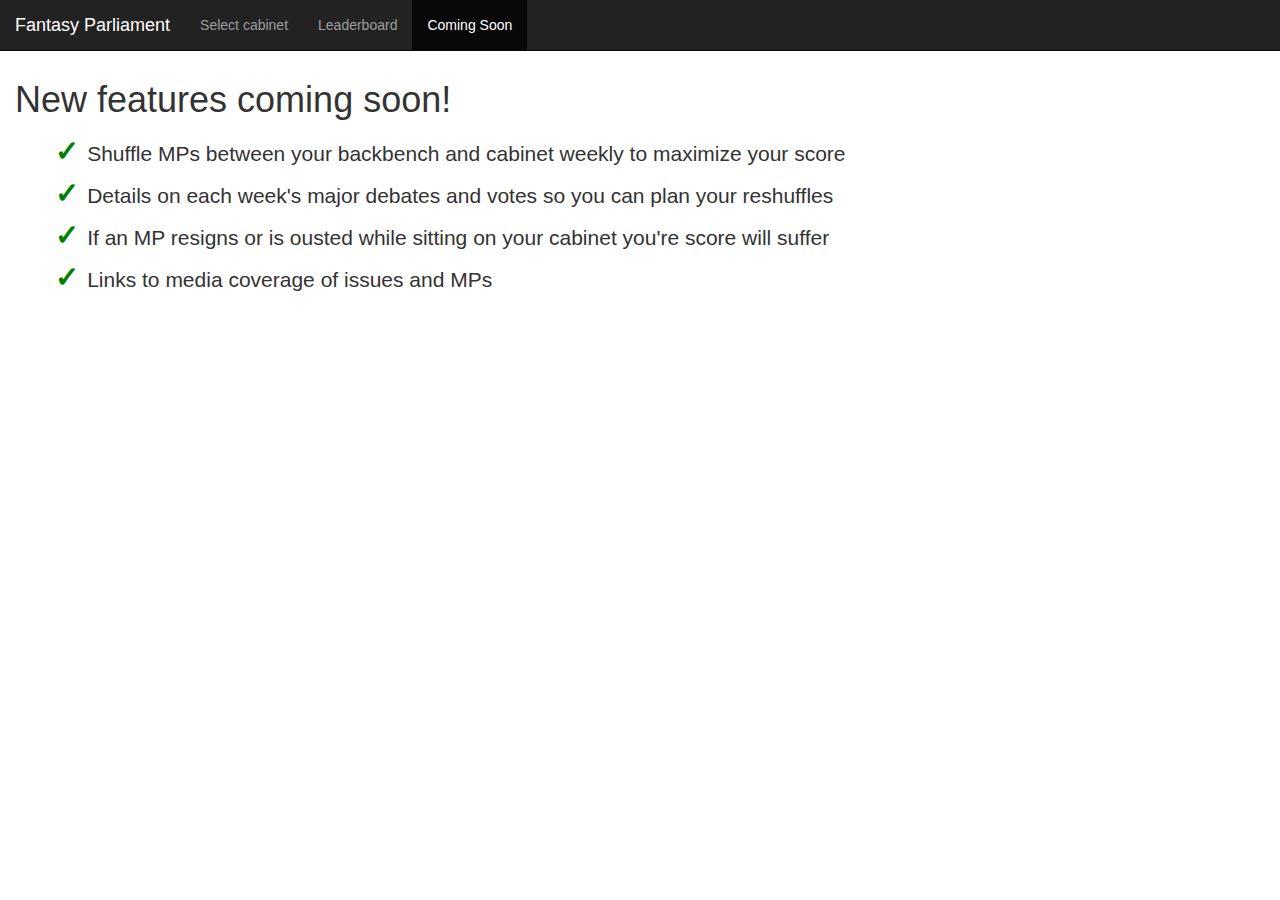
==== fantasy-parliament/static/comingsoon.html @ 06810fee "added upcoming features" ====
<!DOCTYPE html>
<html>
<head>
    <title>Fantasy Parliament</title>
    <link rel="stylesheet" type="text/css" href="//netdna.bootstrapcdn.com/bootstrap/3.0.2/css/bootstrap.min.css" />
    <link rel="stylesheet" type="text/css" href="style.css" />
</head>
<body>

    <div class="navbar navbar-inverse navbar-fixed-top" role="navigation">
      <div class="container">
        <div class="navbar-header">
          <button type="button" class="navbar-toggle" data-toggle="collapse" data-target=".navbar-collapse">
            <span class="sr-only">Toggle navigation</span>
            <span class="icon-bar"></span>
            <span class="icon-bar"></span>
            <span class="icon-bar"></span>
          </button>
          <a class="navbar-brand" href="#">Fantasy Parliament</a>
        </div>
        <div class="collapse navbar-collapse">
          <ul class="nav navbar-nav">
            <li><a href="/">Select cabinet</a></li>
            <li><a href="/leaderboard">Leaderboard</a></li>
            <li class="active"><a href="/static/comingsoon.html">Coming Soon</a></li>
          </ul>
        </div>
      </div>
    </div>

    <div class="container">
    	<h1>New features coming soon!</h1>
        <ul class="comingsoon">
        	<li>Shuffle MPs between your backbench and cabinet weekly to maximize your score</li>
        	<li>Details on each week's major debates and votes so you can plan your reshuffles</li>
        	<li>If an MP resigns or is ousted while sitting on your cabinet you're score will suffer</li>
        	<li>Links to media coverage of issues and MPs</li>
        </ul>
    </div><!-- /.container -->

    <script src="//ajax.googleapis.com/ajax/libs/jquery/1.10.2/jquery.min.js"></script>
    <script src="underscore.js"></script>
</body>
</html>
---- fantasy-parliament/static/style.css ----
body {
    padding-top: 60px;
    padding-bottom: 10px;
}

#loader {
    display: table;
    position: fixed;
    top: 0;
    left: 0;
    width: 100%;
    height: 100%;
    background-color: white;
    opacity: 0.9;
    z-index: 2000;
}

#loader > p {
    display: table-cell;
    vertical-align: middle;
    text-align: center;
}

.list-mps {
    height: 300px !important;
}

.controls {
    padding-top: 150px;
}

.controls > button {
    margin: 10px auto;
    display: block;
}

.save {
    padding-top: 10px;
    text-align: right;
}

#leaderboard .user:hover td {
	background-color: #D8EEFE;
	cursor: pointer;
}

#scoring dt {
	background-color: #cccccc;
}
#scoring dd {
        font-size: 25px;
	background-color: #eeeeee;
}
#scoring dd[data-type="speech"]:before {
        content: url('https://github.global.ssl.fastly.net/images/icons/emoji/speech_balloon.png');
}
#scoring dd[data-type="absence"]:before {
        content: url('https://github.global.ssl.fastly.net/images/icons/emoji/cry.png');
}
#scoring dd[data-type="vote"]:before {
        content: url('https://github.global.ssl.fastly.net/images/icons/emoji/+1.png');
}
#scoring .scoreName {
	padding-left: 15px;
	font-style: italic;
}
#scoring .scoreValue {
	float: right;
}

#budget {
	font-weight: bold;
	font-size: 130%;
}

.container {
	margin-left: 0;
}

ul.comingsoon {
	font-size: 150%;
	list-style-type: none;
}

ul.comingsoon li:before {
    content:"\2713\0020";
    font-size: 140%;
    font-weight: bold;
    color: green;
}
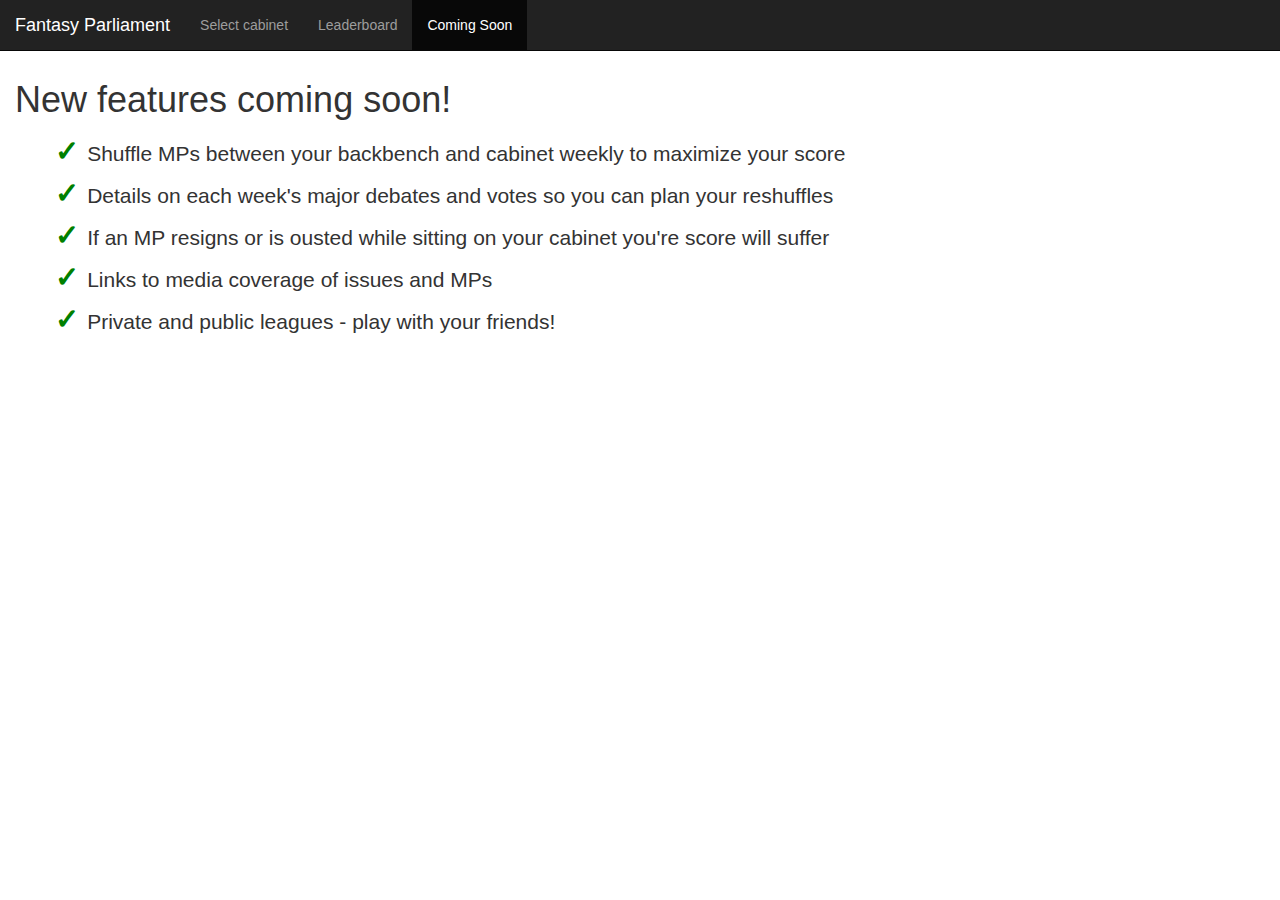
==== commit 066e180d: "Add stuff to coming soon" ====
--- a/fantasy-parliament/static/comingsoon.html
+++ b/fantasy-parliament/static/comingsoon.html
@@ -29,12 +29,13 @@
     </div>
 
     <div class="container">
-    	<h1>New features coming soon!</h1>
+        <h1>New features coming soon!</h1>
         <ul class="comingsoon">
-        	<li>Shuffle MPs between your backbench and cabinet weekly to maximize your score</li>
-        	<li>Details on each week's major debates and votes so you can plan your reshuffles</li>
-        	<li>If an MP resigns or is ousted while sitting on your cabinet you're score will suffer</li>
-        	<li>Links to media coverage of issues and MPs</li>
+                <li>Shuffle MPs between your backbench and cabinet weekly to maximize your score</li>
+                <li>Details on each week's major debates and votes so you can plan your reshuffles</li>
+                <li>If an MP resigns or is ousted while sitting on your cabinet you're score will suffer</li>
+                <li>Links to media coverage of issues and MPs</li>
+                <li>Private and public leagues - play with your friends!</li>
         </ul>
     </div><!-- /.container -->
 
--- a/fantasy-parliament/static/style.css
+++ b/fantasy-parliament/static/style.css
@@ -10,7 +10,7 @@
     left: 0;
     width: 100%;
     height: 100%;
-    background-color: white;
+    background-color: #004479;
     opacity: 0.9;
     z-index: 2000;
 }
@@ -19,6 +19,11 @@
     display: table-cell;
     vertical-align: middle;
     text-align: center;
+    color: white;
+}
+
+#loader > p > img {
+    width: 200px;
 }
 
 .list-mps {
@@ -48,24 +53,34 @@
 	background-color: #cccccc;
 }
 #scoring dd {
-        font-size: 25px;
 	background-color: #eeeeee;
 }
 #scoring dd[data-type="speech"]:before {
-        content: url('https://github.global.ssl.fastly.net/images/icons/emoji/speech_balloon.png');
+        content: url('speech.png');
 }
 #scoring dd[data-type="absence"]:before {
-        content: url('https://github.global.ssl.fastly.net/images/icons/emoji/cry.png');
+        content: url('absence.png');
 }
 #scoring dd[data-type="vote"]:before {
-        content: url('https://github.global.ssl.fastly.net/images/icons/emoji/+1.png');
+        content: url('vote.png');
 }
+
+#details {
+    display: none;
+    margin-top: 150px;
+}
+
 #scoring .scoreName {
 	padding-left: 15px;
 	font-style: italic;
+	padding-bottom: 5px;
 }
 #scoring .scoreValue {
 	float: right;
+	font-size: 140%;
+	font-weight: bold;
+	padding-right: 10px;
+	padding-top: 3px;
 }
 
 #budget {
@@ -87,4 +102,4 @@
     font-size: 140%;
     font-weight: bold;
     color: green;
-}+}
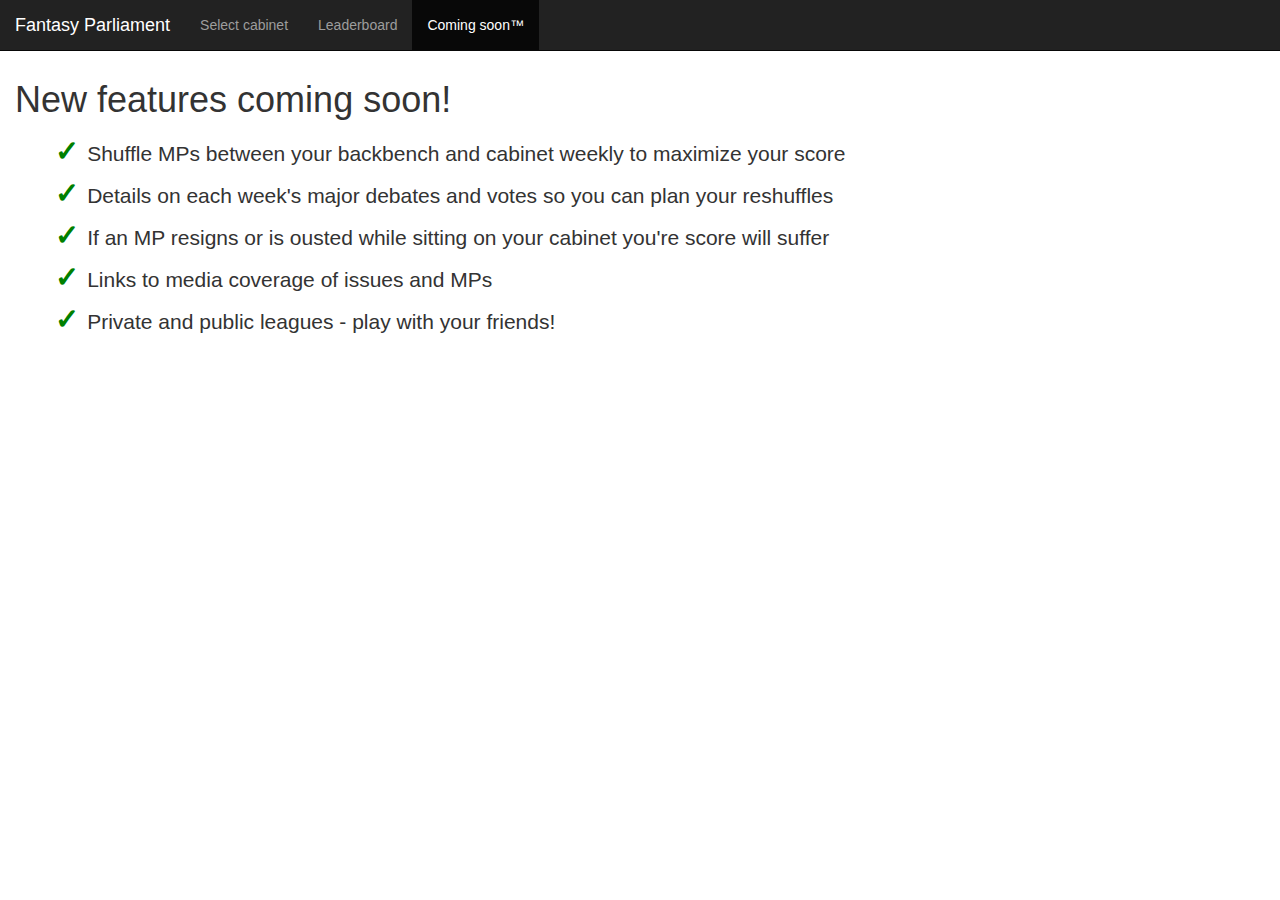
==== commit 73d6b2fd: "Coming soon" ====
--- a/fantasy-parliament/static/comingsoon.html
+++ b/fantasy-parliament/static/comingsoon.html
@@ -22,7 +22,7 @@
           <ul class="nav navbar-nav">
             <li><a href="/">Select cabinet</a></li>
             <li><a href="/leaderboard">Leaderboard</a></li>
-            <li class="active"><a href="/static/comingsoon.html">Coming Soon</a></li>
+            <li class="active"><a href="/static/comingsoon.html">Coming soon&trade;</a></li>
           </ul>
         </div>
       </div>
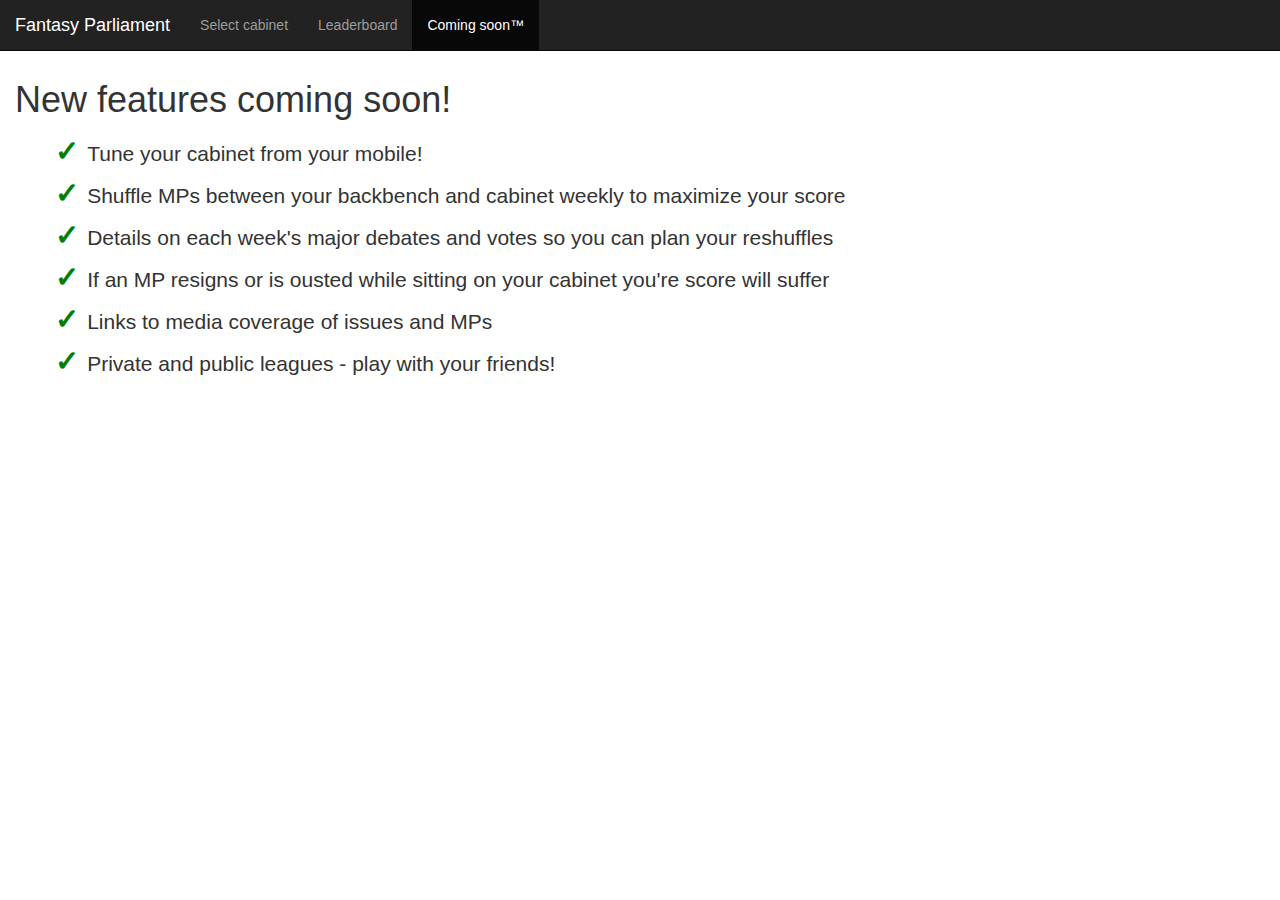
==== commit 84df9dc3: "add mobile device" ====
--- a/fantasy-parliament/static/comingsoon.html
+++ b/fantasy-parliament/static/comingsoon.html
@@ -31,6 +31,7 @@
     <div class="container">
         <h1>New features coming soon!</h1>
         <ul class="comingsoon">
+        		<li>Tune your cabinet from your mobile!</li>
                 <li>Shuffle MPs between your backbench and cabinet weekly to maximize your score</li>
                 <li>Details on each week's major debates and votes so you can plan your reshuffles</li>
                 <li>If an MP resigns or is ousted while sitting on your cabinet you're score will suffer</li>
--- a/fantasy-parliament/static/style.css
+++ b/fantasy-parliament/static/style.css
@@ -51,7 +51,9 @@
 
 #scoring dt {
 	background-color: #cccccc;
+    padding: 2px;
 }
+
 #scoring dd {
 	background-color: #eeeeee;
 }
@@ -75,6 +77,12 @@
 	font-style: italic;
 	padding-bottom: 5px;
 }
+
+#scoring .scoreName a {
+	text-transform: lowercase;
+	text-overflow: ellipsis;
+}
+
 #scoring .scoreValue {
 	float: right;
 	font-size: 140%;
